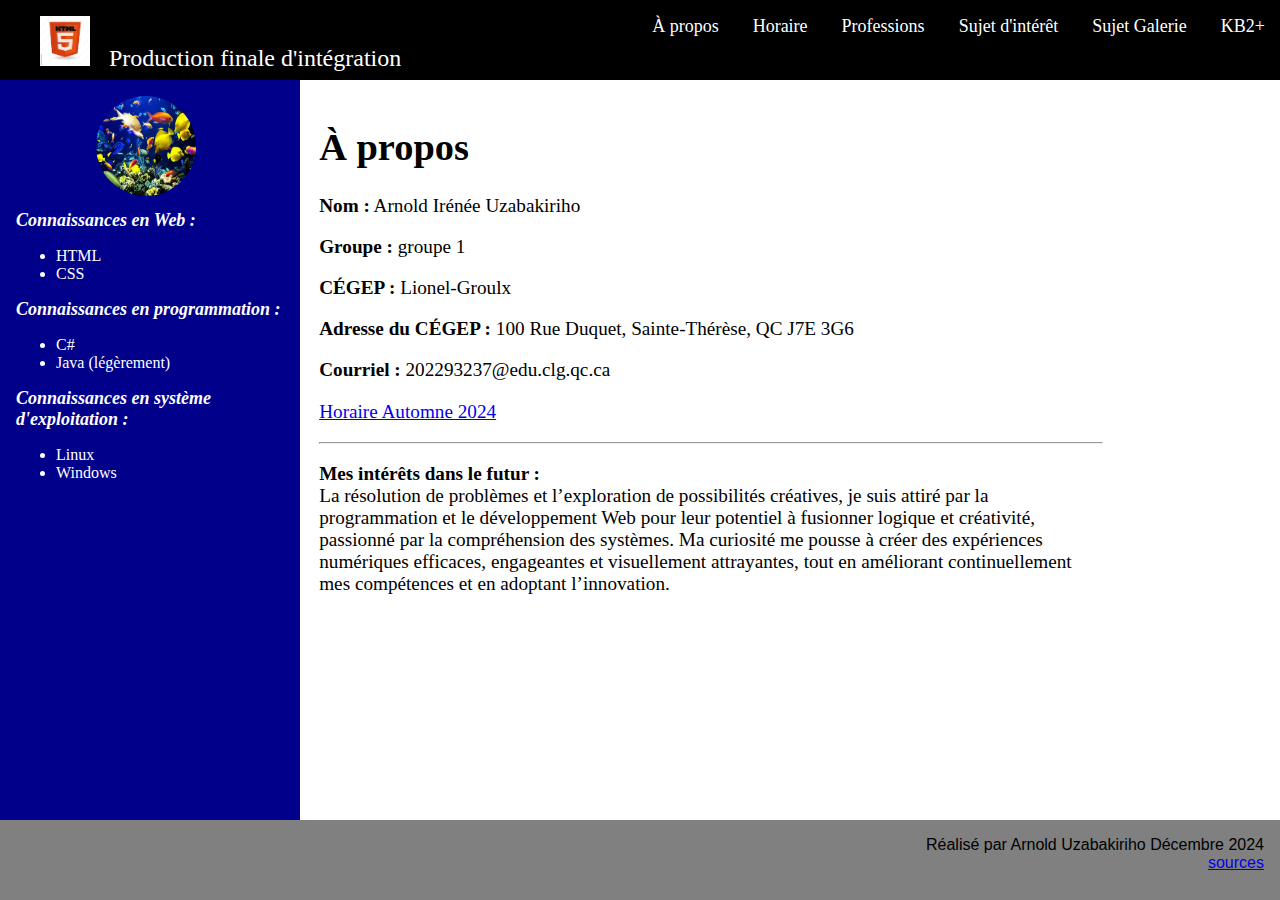
==== index.html @ 9da17e49 "first commit" ====
<!DOCTYPE html>
<html lang="fr">

<head>
    <meta charset="UTF-8">
    <meta name="viewport" content="width=device-width, initial-scale=1.0">
    <title>Mon CV - À propos</title>
    <link rel="stylesheet" href="css/indexStyle.css">
</head>

<body>
    <div id="conteneur">
        <header>
            <nav>
                <img id="logo" src="/images/1000_F_418601991_Jvt0aZrBDxgbd5EJR1UyKXHvO9Q1mSBw.jpg" alt="html">
                <div class="titre">Production finale d'intégration</div>
                <div class="droite">
                    <a href="index.html" target="_self">À propos</a>
                    <a href="horaire.html" target="_self">Horaire</a>
                    <a href="professions.html" target="_self">Professions</a>
                    <a href="sujet.html" target="_self">Sujet d'intérêt</a>
                    <a href="galerie.html" target="_self">Sujet Galerie</a>
                    <a href="kb2plus.html" target="_self">KB2+</a>
                </div>
            </nav>
        </header>

        <aside class="Connaissances">
            <img id="profil" src="/images/1_otrNAIJ2Vp7Fa1Ssg0qOVw.webp" alt="poissons">
            <div class="complément">Connaissances en Web :</div>
            <ul>
                <li>HTML</li>
                <li>CSS</li>
            </ul>

            <div class="complément">Connaissances en programmation :</div>
            <ul>
                <li>C#</li>
                <li>Java (légèrement)</li>
            </ul>

            <div class="complément">Connaissances en système d'exploitation :</div>
            <ul>
                <li>Linux</li>
                <li>Windows</li>
            </ul>
        </aside>

        <main>
            <article>
                <h1>À propos</h1>
                <p><strong>Nom :</strong> Arnold Irénée Uzabakiriho</p>
                <p><strong>Groupe :</strong> groupe 1</p>
                <p><strong>CÉGEP :</strong> Lionel-Groulx</p>
                <p><strong>Adresse du CÉGEP :</strong> 100 Rue Duquet, Sainte-Thérèse, QC J7E 3G6</p>
                <p><strong>Courriel :</strong> 202293237@edu.clg.qc.ca</p>
                <p><a href="horaire.html">Horaire Automne 2024</a></p>
                <hr>
                <p><strong>Mes intérêts dans le futur :</strong> <br> La
                    résolution de problèmes et l’exploration de possibilités créatives, je suis attiré par la
                    programmation et le développement Web pour leur potentiel à fusionner logique et créativité,
                    passionné par la compréhension des systèmes. Ma
                    curiosité me pousse à créer des expériences numériques efficaces, engageantes et visuellement
                    attrayantes, tout en améliorant continuellement mes compétences et en adoptant l’innovation.</p>
            </article>
        </main>


        <footer>Réalisé par Arnold Uzabakiriho Décembre 2024 <br> <a href="sources.html" target="_self">sources</a>
        </footer>
    </div>
</body>

</html>
---- css/indexStyle.css ----
html,
body {
    margin: 0;
    padding: 0;
    height: 100%;
}

#conteneur {
    height: 100vh;
    padding: 0;
    background-color:white;
    display: grid;
    border: none;
    grid-template-columns: 300px 1fr 1fr 1fr;
    grid-template-rows: 80px 2fr 80px;
    grid-template-areas:
        "header header header header"
        "aside main main main"
        "footer footer footer footer";
    margin: auto;
}

#profil {
  width: 100px;
  height: 100px;
  margin-left: 80px;
  margin-bottom: 10px;
  border-radius: 50px;
  background-size: cover;
  background-repeat: no-repeat;
}

#logo {
    width: 50px;
    height: 50px;
    margin-left: 40px;
    background-size: cover;
    background-repeat: no-repeat;
}

.titre {
    display: inline;
    padding-bottom: 1em;
    font-size: x-large;
    padding: 25px 15px;
}

@media screen and (max-width: 100px) {
    header nav a {
        float: none;
        display: block;
        text-align: left;
    }

    .droite {
        float: none;
    }
}

aside,
footer {
    padding: 1em;
}

header {
    padding-top: 1em;
    color: white;
    grid-area: header;
    background-color: black;
}

aside {
    grid-area: aside;
    background-color: darkblue;
    color: white;
}


main {
    padding: 1em;
    font-size: larger;
    grid-area: main;
    width: 80%;
    background-color: white;
}

article {
    padding: 0;
    margin: 0;
}


img {
    width: 450px;
    height: 250px;
    margin: auto;
}

footer {
    grid-area: footer;
    background-color: gray;
    text-align: right;
    font-family: 'Lucida Sans', 'Lucida Sans Regular', 'Lucida Grande', 'Lucida Sans Unicode', Geneva, Verdana, sans-serif;
}

figCaption {
    font-style: italic;
}

body div header nav a:hover,
body div header nav div a:hover {
    background-color: rgb(33, 33, 199);
}

body div header nav a,
body div header nav div a {
    padding: 25px 15px;
    font-size: 18px;
    color: white;
    text-decoration: none;
}

.droite {
    float: right;
}

.complément {
    font-size: large;
    font-weight: bolder;
    font-style: oblique;
}
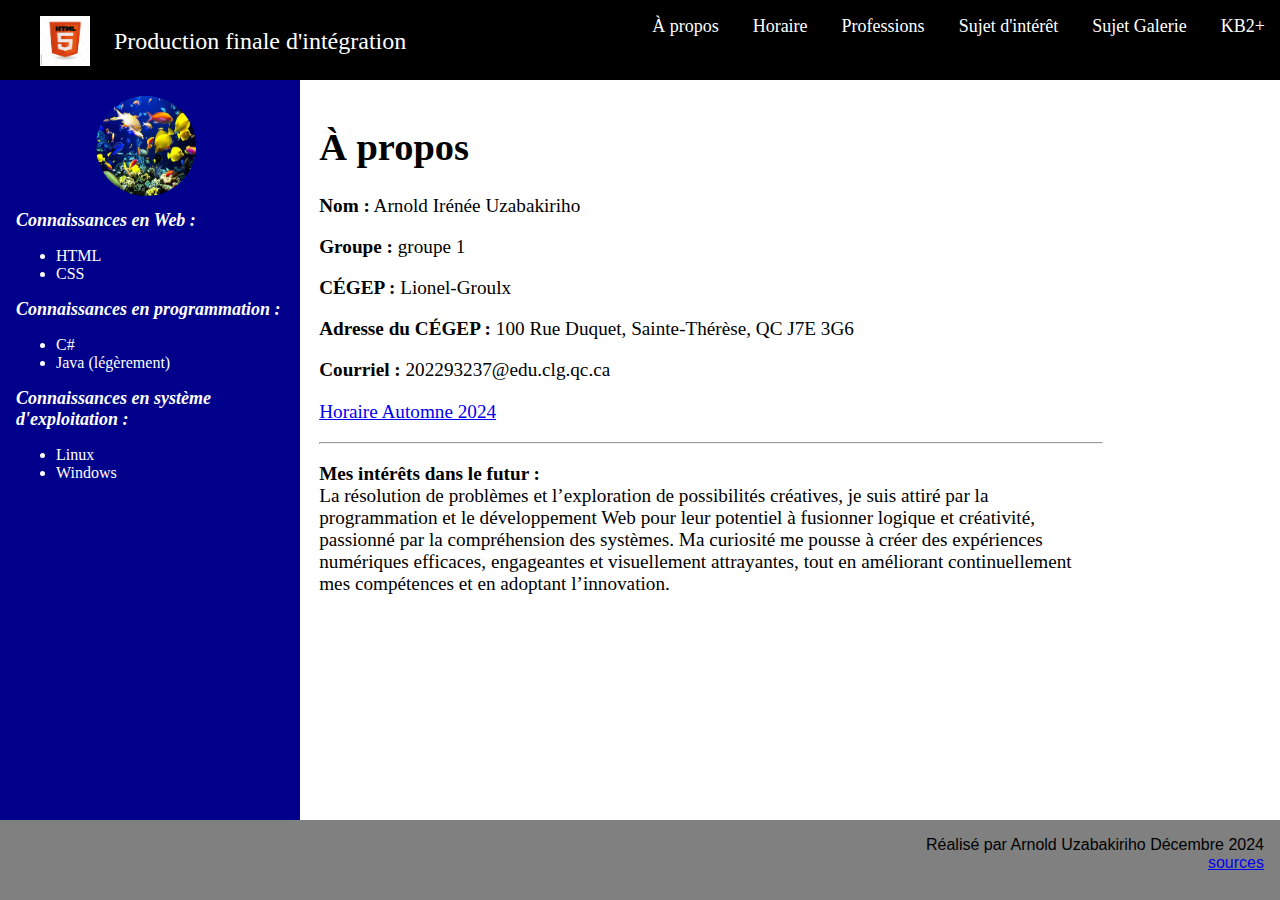
==== commit 1304c52a: "dry" ====
--- a/index.html
+++ b/index.html
@@ -12,7 +12,7 @@
     <div id="conteneur">
         <header>
             <nav>
-                <img id="logo" src="/images/1000_F_418601991_Jvt0aZrBDxgbd5EJR1UyKXHvO9Q1mSBw.jpg" alt="html">
+                <img id="logo" src="images/1000_F_418601991_Jvt0aZrBDxgbd5EJR1UyKXHvO9Q1mSBw.jpg" alt="html">
                 <div class="titre">Production finale d'intégration</div>
                 <div class="droite">
                     <a href="index.html" target="_self">À propos</a>
@@ -26,7 +26,7 @@
         </header>
 
         <aside class="Connaissances">
-            <img id="profil" src="/images/1_otrNAIJ2Vp7Fa1Ssg0qOVw.webp" alt="poissons">
+            <img id="profil" src="images/1_otrNAIJ2Vp7Fa1Ssg0qOVw.webp" alt="poissons">
             <div class="complément">Connaissances en Web :</div>
             <ul>
                 <li>HTML</li>
--- a/css/indexStyle.css
+++ b/css/indexStyle.css
@@ -26,23 +26,21 @@
   margin-left: 80px;
   margin-bottom: 10px;
   border-radius: 50px;
-  background-size: cover;
-  background-repeat: no-repeat;
 }
 
 #logo {
     width: 50px;
     height: 50px;
     margin-left: 40px;
-    background-size: cover;
-    background-repeat: no-repeat;
+    vertical-align: middle;
 }
 
 .titre {
+    vertical-align: middle;
     display: inline;
-    padding-bottom: 1em;
     font-size: x-large;
-    padding: 25px 15px;
+    padding-bottom: 25px;
+    padding: 20px;
 }
 
 @media screen and (max-width: 100px) {
